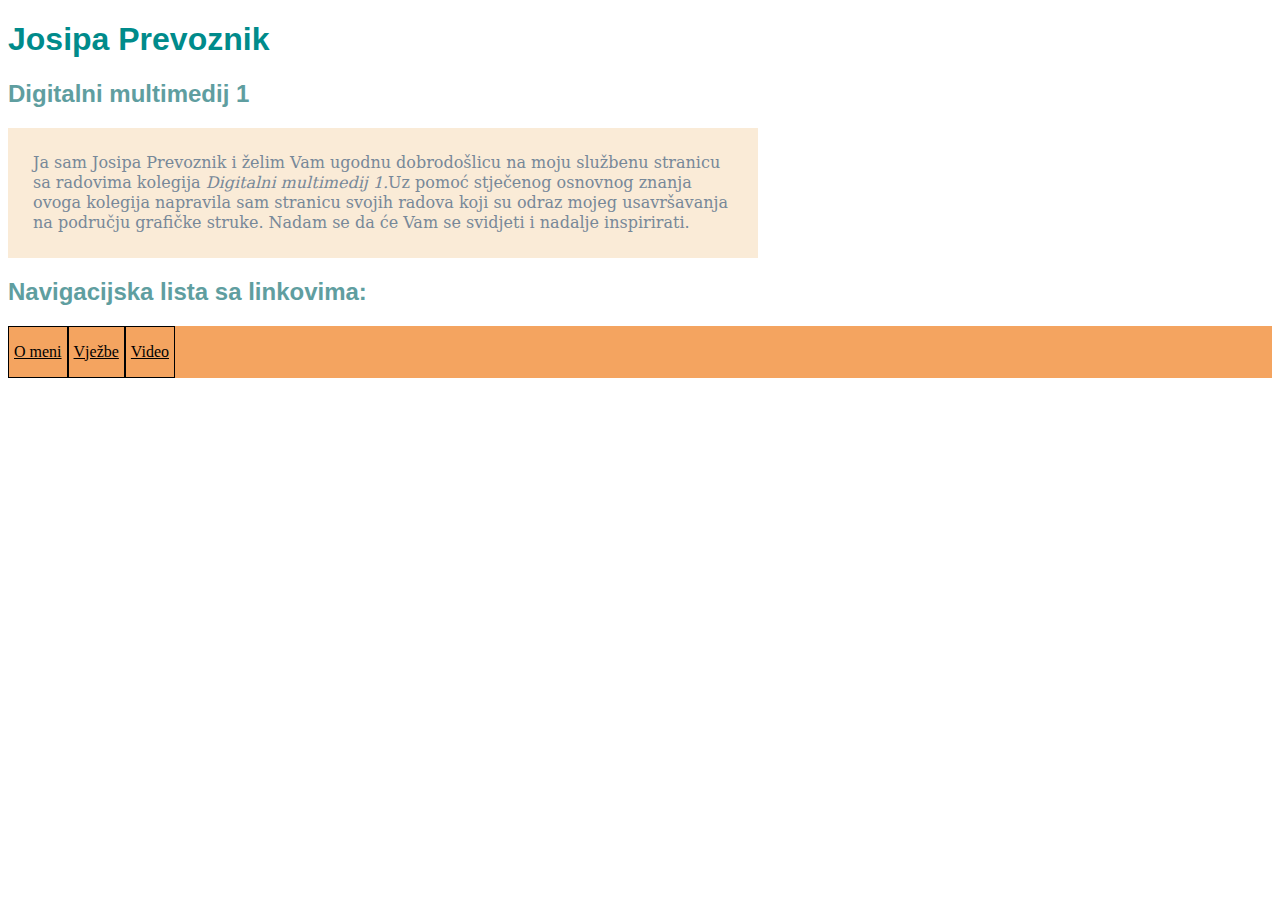
==== Indeks.html @ 39f703f6 "Add files via upload" ====
<!doctype html>
<html>
<head>
<style>
	ul{
		list-style-type: none;
		margin: 0;
		padding: 0;
		overflow: hidden;
		background-color:sandybrown
			
	}
	li{
		float:left;
	}
	li a {
		display:block;
		color: white
		text-align:center;
		padding: 16px
		text-decoration:none;
			
	}
	li a:hover{
		background-color: aliceblue
	} 
	
	</style>
<meta charset="utf-8">
<title>Indeks.html</title>
	<link rel="stylesheet" href="stil.css"/>
</head>	
<body class="pozadina">
<h1>Josipa Prevoznik</h1>
	<h2>Digitalni multimedij 1</h2>
		<p>Ja sam Josipa Prevoznik i želim Vam ugodnu dobrodošlicu na moju službenu stranicu sa radovima kolegija <i>Digitalni multimedij 1.</i>Uz pomoć stječenog osnovnog znanja ovoga kolegija napravila sam stranicu svojih radova koji su odraz mojeg usavršavanja na području grafičke struke. Nadam se da će Vam se svidjeti i nadalje inspirirati. </p>
<h2>Navigacijska lista sa linkovima:</h2>
<nav>
	    <ul>
			 <li><a href="o_meni.html">O meni</a></li>
			 <li><a href="vjezbe.html">Vježbe</a></li>
			 <li><a href="video.html">Video</a></li>
		</ul>
</nav>    
</body>
</html>
---- stil.css ----
@charset "utf-8";
/* CSS Document */
p { 
    color:lightslategray;
	font-family:Constantia, "Lucida Bright", "DejaVu Serif", Georgia, "serif";
	font-size: 16px;
	line-height: 20px;
	width: 700px;
	background-color:antiquewhite;
	padding: 25px;
}
.paragraf_2 {color:darkcyan; background-color: rgba(255, 255, 255, 0.5)}
.novi_blok {
	background-color: rgba(255, 255, 255, 0.9);
	padding: 20px;
	margin: 20px;
	width: 50%;
}
h1 {
	font-family:JosipaPrevoznik, "Helvetica Neue", Helvetica, Arial, "sans-serif";
	color:darkcyan;
}		
h2 {
	font-family:Gotham, "Helvetica Neue", Helvetica, Arial, "sans-serif";
	color:cadetblue;
}	
h3 {
	font-family:Gotham, "Helvetica Neue", Helvetica, Arial, "sans-serif";
	color:darkgoldenrod;
}	

span {color: rgb(255, 255, 0);}
.pozadina{
	background-image:url("../../Downloads/Slikapozadina.jpg")
}
.drugapozatila{
	background-color: darkgray;
}
a:link {
	color:black;
	background color: white; 
	padding: 5px;
	line-height: 40px;
	border: 1px solid #000000;
}
a:hover{
	background color: darkgray;
}
img{
	height: 350px;
}
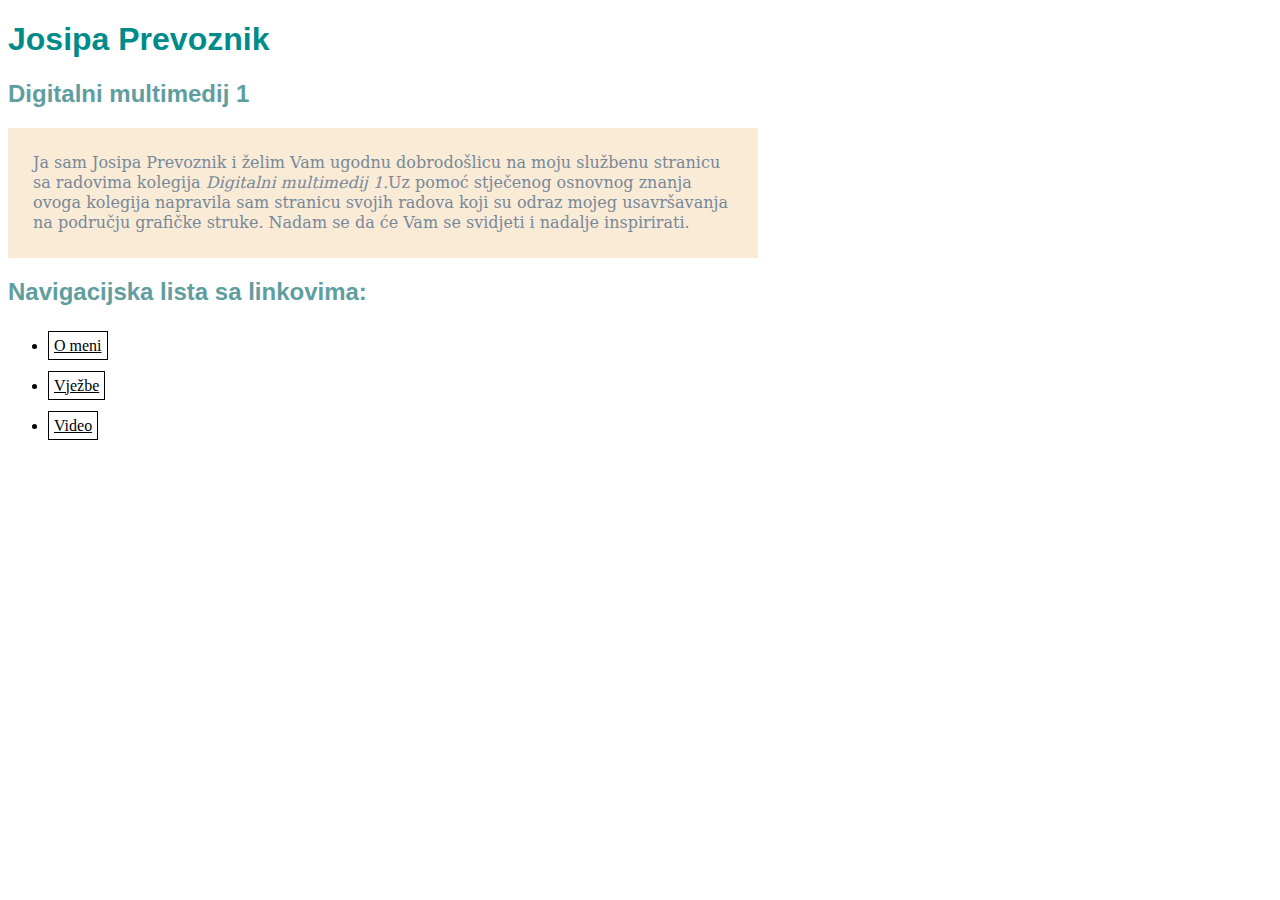
==== commit 45451815: "Update Indeks.html" ====
--- a/Indeks.html
+++ b/Indeks.html
@@ -1,31 +1,6 @@
 <!doctype html>
 <html>
 <head>
-<style>
-	ul{
-		list-style-type: none;
-		margin: 0;
-		padding: 0;
-		overflow: hidden;
-		background-color:sandybrown
-			
-	}
-	li{
-		float:left;
-	}
-	li a {
-		display:block;
-		color: white
-		text-align:center;
-		padding: 16px
-		text-decoration:none;
-			
-	}
-	li a:hover{
-		background-color: aliceblue
-	} 
-	
-	</style>
 <meta charset="utf-8">
 <title>Indeks.html</title>
 	<link rel="stylesheet" href="stil.css"/>
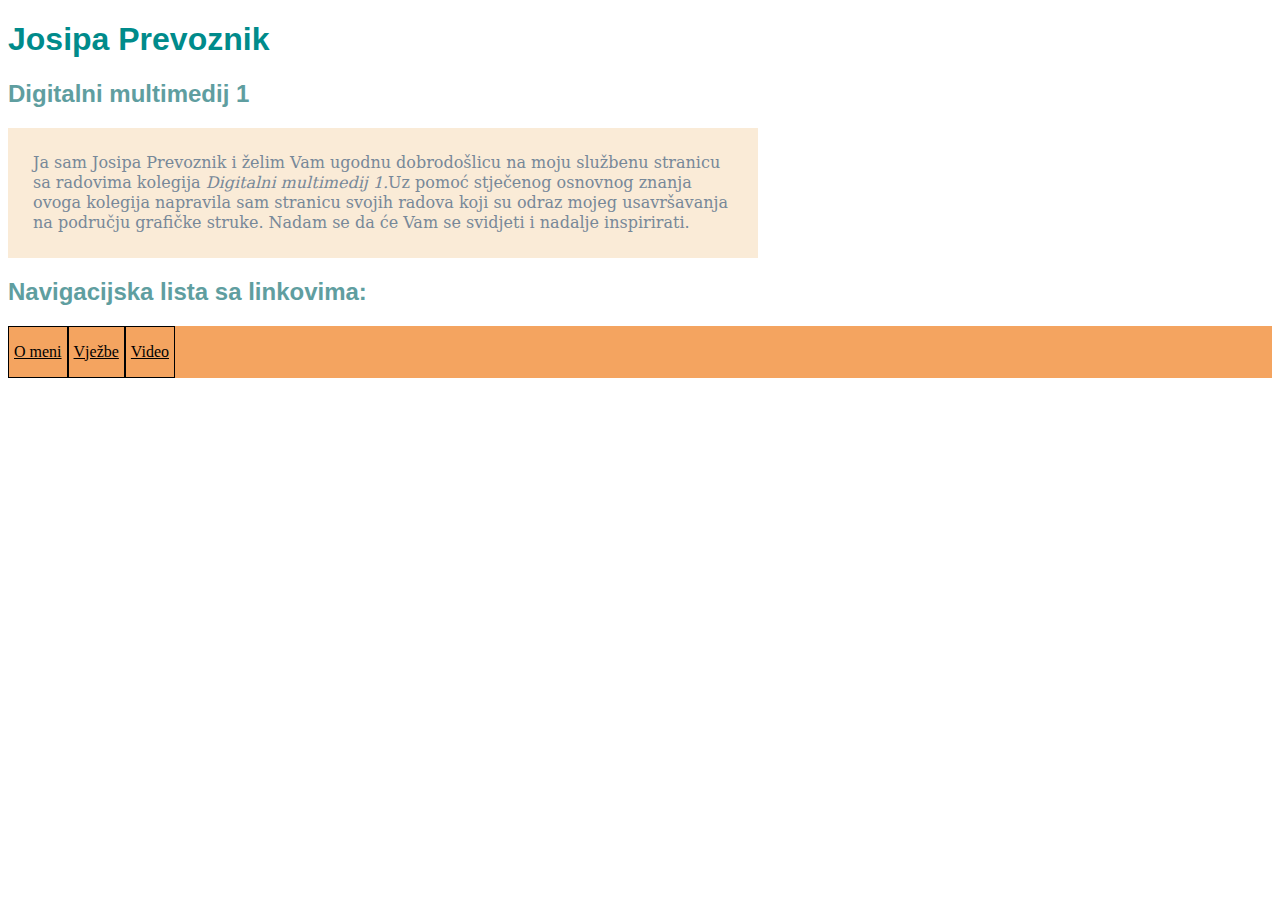
==== commit f1560b23: "Update Indeks.html" ====
--- a/Indeks.html
+++ b/Indeks.html
@@ -1,6 +1,31 @@
 <!doctype html>
 <html>
 <head>
+<style>
+	ul{
+		list-style-type: none;
+		margin: 0;
+		padding: 0;
+		overflow: hidden;
+		background-color:sandybrown
+			
+	}
+	li{
+		float:left;
+	}
+	li a {
+		display:block;
+		color: white
+		text-align:center;
+		padding: 16px
+		text-decoration:none;
+			
+	}
+	li a:hover{
+		background-color: aliceblue
+	} 
+	
+	</style>
 <meta charset="utf-8">
 <title>Indeks.html</title>
 	<link rel="stylesheet" href="stil.css"/>
